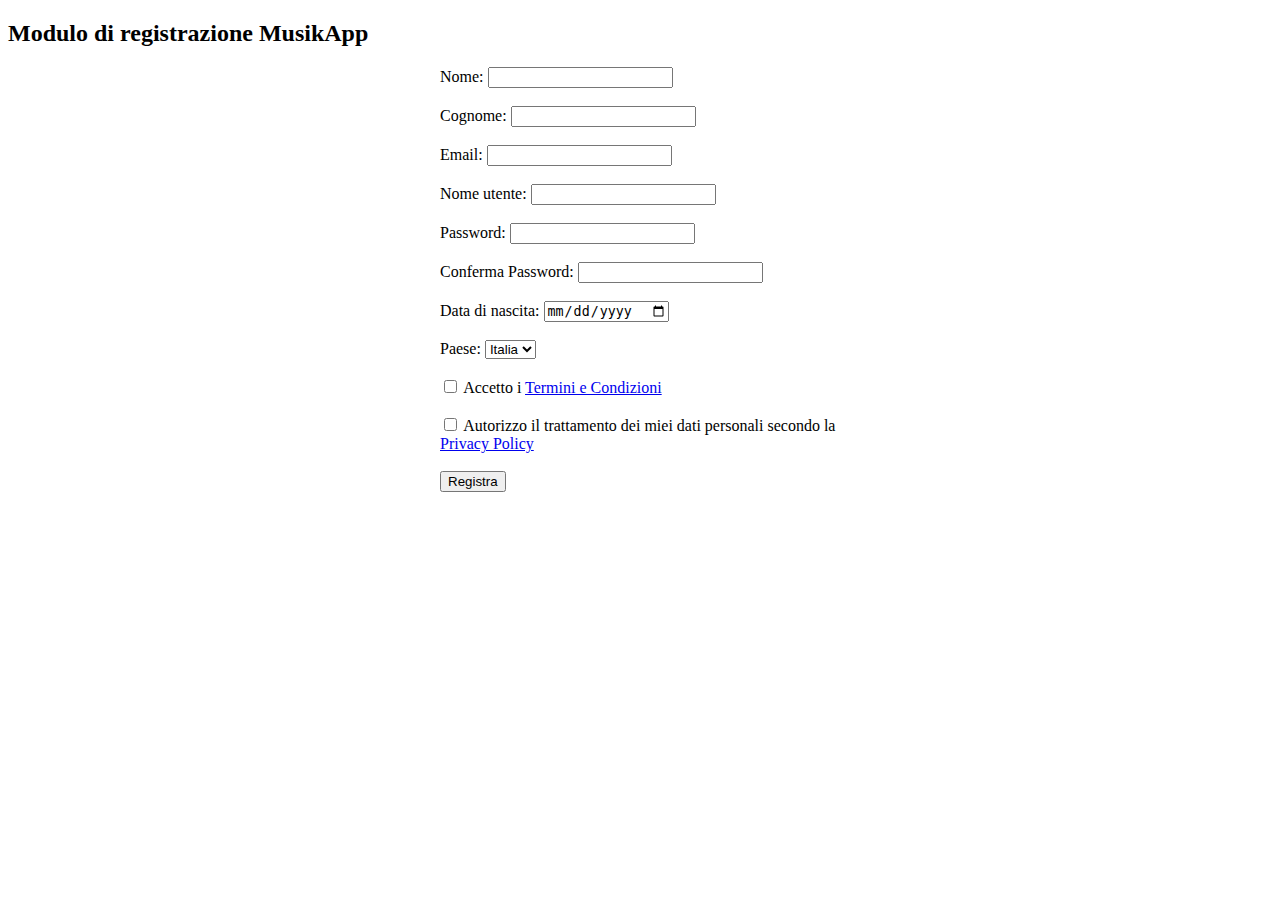
==== MusikApp2.0.html @ 70dea663 "Add files via upload" ====
<!DOCTYPE html>
<html>
<head>
    <title>Registrazione MusikApp</title>
    <style>
        /* Stile per allineare il contenuto a sinistra */
        form {
            text-align: left;
            max-width: 400px; /* Larghezza massima del form per una migliore leggibilità */
            margin: 20px auto; /* Centra il form orizzontalmente */
        }
    </style>
</head>
<body>

<h2>Modulo di registrazione MusikApp</h2>

<form action="/submit_registration" method="post">

    <label for="fname">Nome:</label>
    <input type="text" id="fname" name="fname" required><br><br>

    <label for="lname">Cognome:</label>
    <input type="text" id="lname" name="lname" required><br><br>

    <label for="email">Email:</label>
    <input type="email" id="email" name="email" required><br><br>

    <label for="username">Nome utente:</label>
    <input type="text" id="username" name="username" required><br><br>

    <label for="password">Password:</label>
    <input type="password" id="password" name="password" required><br><br>

    <label for="confirmpassword">Conferma Password:</label>
    <input type="password" id="confirmpassword" name="confirmpassword" required><br><br>

    <label for="dob">Data di nascita:</label>
    <input type="date" id="dob" name="dob" required><br><br>

    <label for="country">Paese:</label>
    <select id="country" name="country">
      <option value="italy">Italia</option>
      <option value="usa">USA</option>
      <!-- Altri paesi possono essere aggiunti qui -->
    </select><br><br>

    <input type="checkbox" id="terms" name="terms" required>
    <label for="terms">Accetto i <a href="/terms_and_conditions">Termini e Condizioni</a></label><br><br>

    <input type="checkbox" id="privacy" name="privacy" required>
    <label for="privacy">Autorizzo il trattamento dei miei dati personali secondo la <a href="/privacy_policy">Privacy Policy</a></label><br><br>

    <input type="submit" value="Registra">

</form>

</body>
</html>
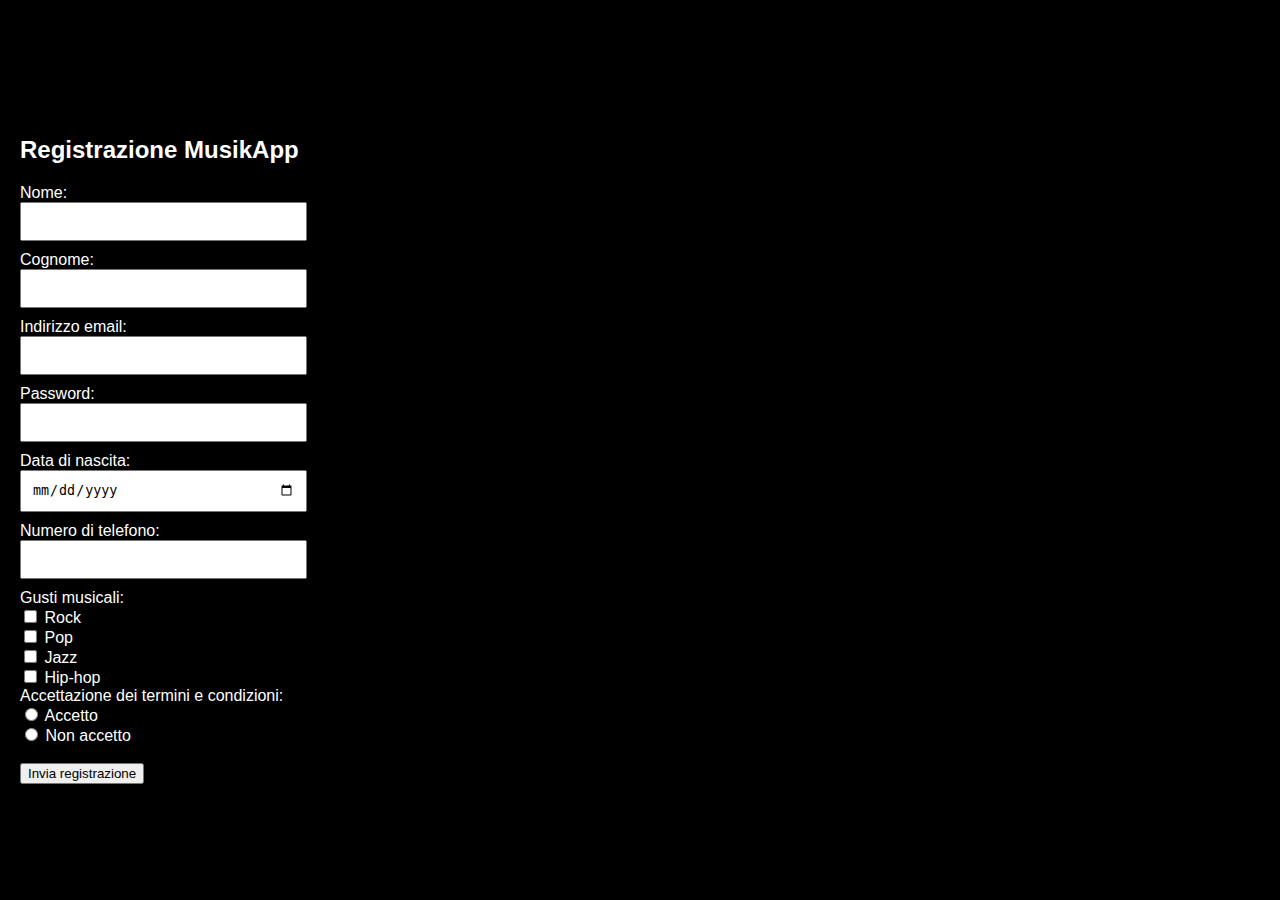
==== commit bbd54c34: "MusikApp3.0.html" ====
--- a/MusikApp2.0.html
+++ b/MusikApp2.0.html
@@ -3,57 +3,95 @@
 <head>
     <title>Registrazione MusikApp</title>
     <style>
-        /* Stile per allineare il contenuto a sinistra */
+        /* Stili generali */
+        body {
+            background-color: black;
+            color: white;
+            font-family: Arial, sans-serif;
+            margin: 0;
+            padding: 0;
+            height: 100vh;  /* Imposta l'altezza al 100% della viewport */
+            display: flex;
+            flex-direction: column;
+            align-items: flex-start;  /* Allinea tutto a sinistra */
+            padding-left: 20px;  /* Aggiungi un po' di spazio a sinistra per una migliore estetica */
+            justify-content: center;  /* Centra il contenuto verticalmente */
+        }
+
+        /* Stili per il form */
         form {
             text-align: left;
             max-width: 400px; /* Larghezza massima del form per una migliore leggibilità */
-            margin: 20px auto; /* Centra il form orizzontalmente */
+        }
+        /* Stili per i campi di input */
+        input[type="text"],
+        input[type="email"],
+        input[type="password"],
+        input[type="date"],
+        input[type="number"],
+        select {
+            display: block;
+            width: 100%;
+            padding: 10px;
+            margin-bottom: 10px;
         }
     </style>
+    <script>
+        function showAlert() {
+            alert("Registrazione inviata!");
+        }
+    </script>
 </head>
 <body>
 
-<h2>Modulo di registrazione MusikApp</h2>
+<h2>Registrazione MusikApp</h2>
 
-<form action="/submit_registration" method="post">
+<form action="#" onsubmit="showAlert(); return false;">
 
     <label for="fname">Nome:</label>
-    <input type="text" id="fname" name="fname" required><br><br>
+    <input type="text" id="fname" name="fname" required>
 
     <label for="lname">Cognome:</label>
-    <input type="text" id="lname" name="lname" required><br><br>
+    <input type="text" id="lname" name="lname" required>
 
-    <label for="email">Email:</label>
-    <input type="email" id="email" name="email" required><br><br>
-
-    <label for="username">Nome utente:</label>
-    <input type="text" id="username" name="username" required><br><br>
+    <label for="email">Indirizzo email:</label>
+    <input type="email" id="email" name="email" required>
 
     <label for="password">Password:</label>
-    <input type="password" id="password" name="password" required><br><br>
-
-    <label for="confirmpassword">Conferma Password:</label>
-    <input type="password" id="confirmpassword" name="confirmpassword" required><br><br>
+    <input type="password" id="password" name="password" required>
 
     <label for="dob">Data di nascita:</label>
-    <input type="date" id="dob" name="dob" required><br><br>
+    <input type="date" id="dob" name="dob" required>
 
-    <label for="country">Paese:</label>
-    <select id="country" name="country">
-      <option value="italy">Italia</option>
-      <option value="usa">USA</option>
-      <!-- Altri paesi possono essere aggiunti qui -->
-    </select><br><br>
+    <label for="phone">Numero di telefono:</label>
+    <input type="number" id="phone" name="phone" required>
 
-    <input type="checkbox" id="terms" name="terms" required>
-    <label for="terms">Accetto i <a href="/terms_and_conditions">Termini e Condizioni</a></label><br><br>
+    <label>Gusti musicali:</label><br>
+    <input type="checkbox" id="rock" name="music_taste" value="rock">
+    <label for="rock">Rock</label><br>
 
-    <input type="checkbox" id="privacy" name="privacy" required>
-    <label for="privacy">Autorizzo il trattamento dei miei dati personali secondo la <a href="/privacy_policy">Privacy Policy</a></label><br><br>
+    <input type="checkbox" id="pop" name="music_taste" value="pop">
+    <label for="pop">Pop</label><br>
 
-    <input type="submit" value="Registra">
+    <input type="checkbox" id="jazz" name="music_taste" value="jazz">
+    <label for="jazz">Jazz</label><br>
+
+    <input type="checkbox" id="hiphop" name="music_taste" value="hiphop">
+    <label for="hiphop">Hip-hop</label><br>
+
+    <!-- ... altri gusti musicali ... -->
+
+    <label>Accettazione dei termini e condizioni:</label><br>
+    <input type="radio" id="accept" name="terms" value="accept" required>
+    <label for="accept">Accetto</label><br>
+
+    <input type="radio" id="decline" name="terms" value="decline" required>
+    <label for="decline">Non accetto</label><br><br>
+
+    <input type="submit" value="Invia registrazione">
 
 </form>
 
 </body>
 </html>
+
